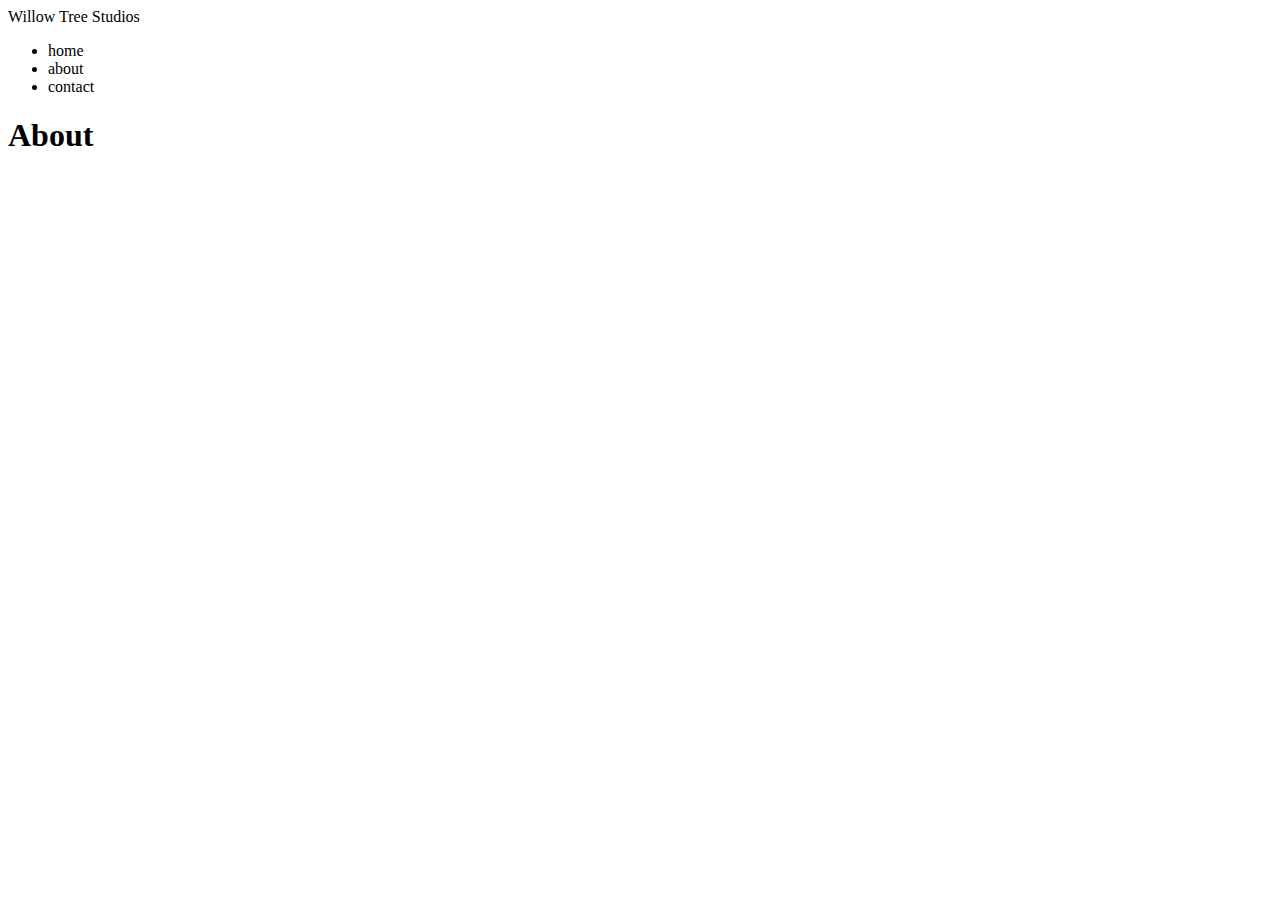
==== Static/pages/About.html @ 3c3806fc "Added Pages about and contact" ====
<!DOCTYPE html>
<html lang="en"></html>
<html>
<head>
<meta charset="utf-8"/>
<link rel="stylesheet" href="style.css">
</head>
<body>
  <header>Willow Tree Studios</header>

  <nav>
      <ul>
          <li>home</li>
          <li>about</li>
          <li>contact</li>

      </ul>
  </nav>

  <main>
      <h1>About</h1>



  </main>

  <footer>
      
  </footer>


    



</body>




</html>
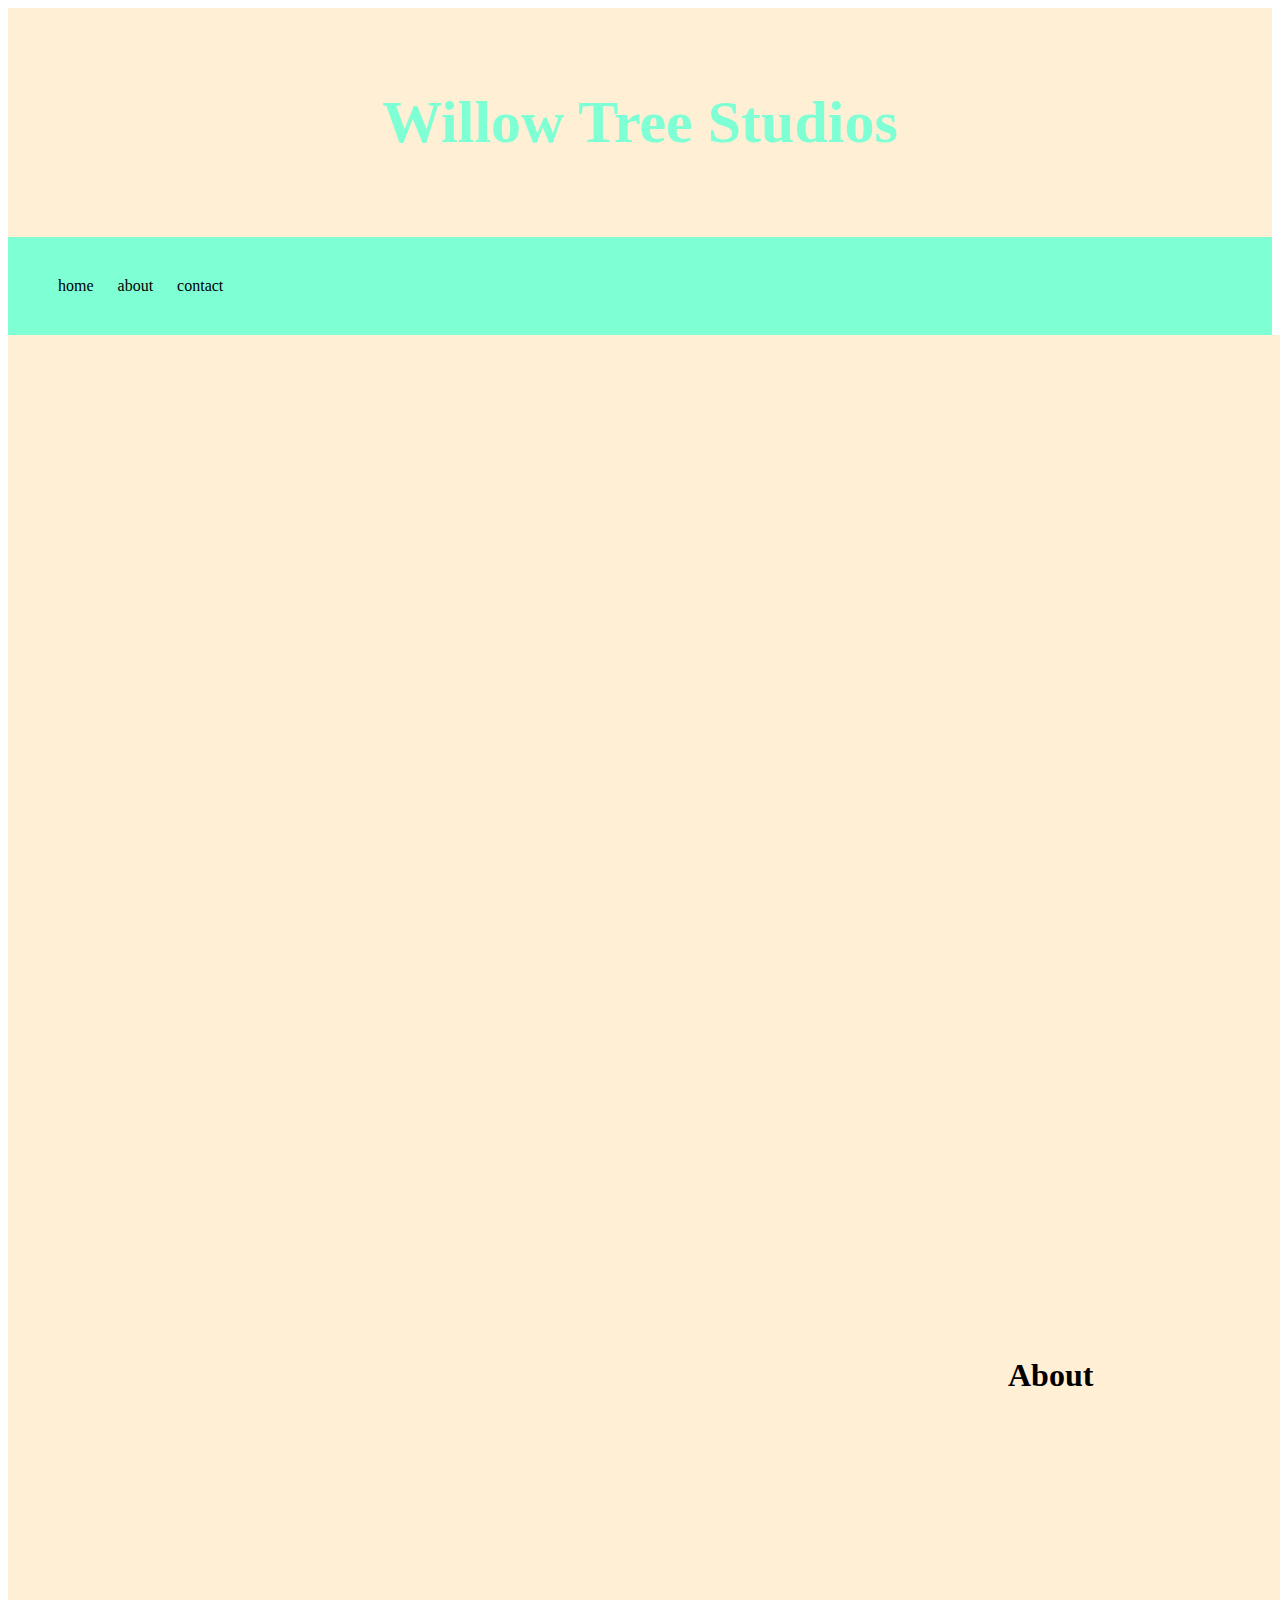
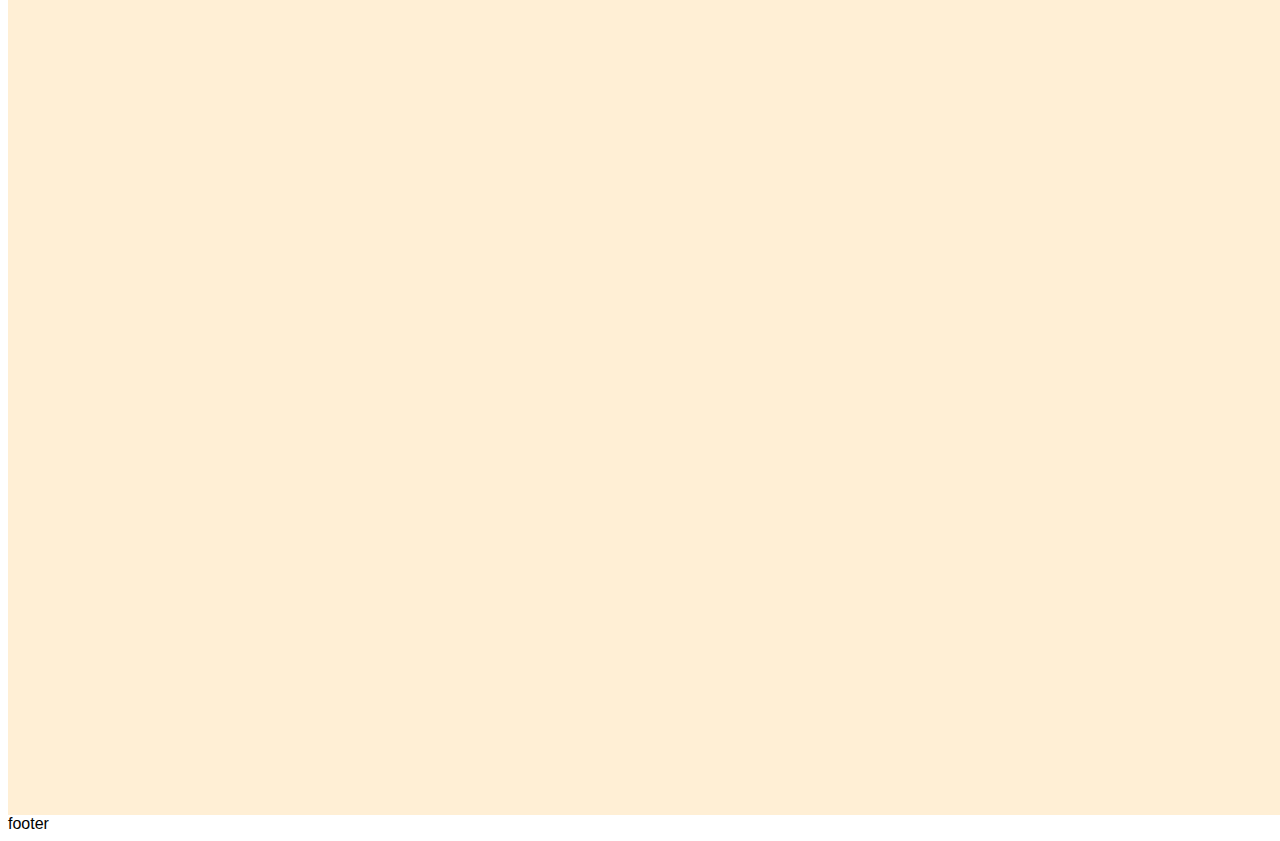
==== commit 9c1dc2c7: "linked pages "contact" and "about" to style.css" ====
--- a/Static/pages/About.html
+++ b/Static/pages/About.html
@@ -3,10 +3,12 @@
 <html>
 <head>
 <meta charset="utf-8"/>
-<link rel="stylesheet" href="style.css">
+<link rel="stylesheet" type=text/css href="../styles/style.css" /> 
 </head>
 <body>
-  <header>Willow Tree Studios</header>
+  <header>
+      <h1>Willow Tree Studios</h1>
+    </header>
 
   <nav>
       <ul>
@@ -25,7 +27,7 @@
   </main>
 
   <footer>
-      
+      footer
   </footer>
 
 
--- a/Static/styles/style.css
+++ b/Static/styles/style.css
@@ -0,0 +1,38 @@
+header{
+    font-family:fantasy;
+    background-color:papayawhip;
+    color:aquamarine;
+    text-align: center;
+    padding:40px;
+    font-size: 30px;
+
+}
+nav{
+    background-color: aquamarine;
+    margin: 0;
+    padding:40px;
+}
+
+ul{
+    list-style-type: none;
+    margin:0;
+    padding:0;
+
+}
+li{
+    display:inline;
+    padding:10px;
+    align-items: center;
+}
+main{
+    background-color:papayawhip;
+    padding:1000px;
+    
+
+}
+
+
+
+footer{
+font-family: Arial, Helvetica, sans-serif;
+}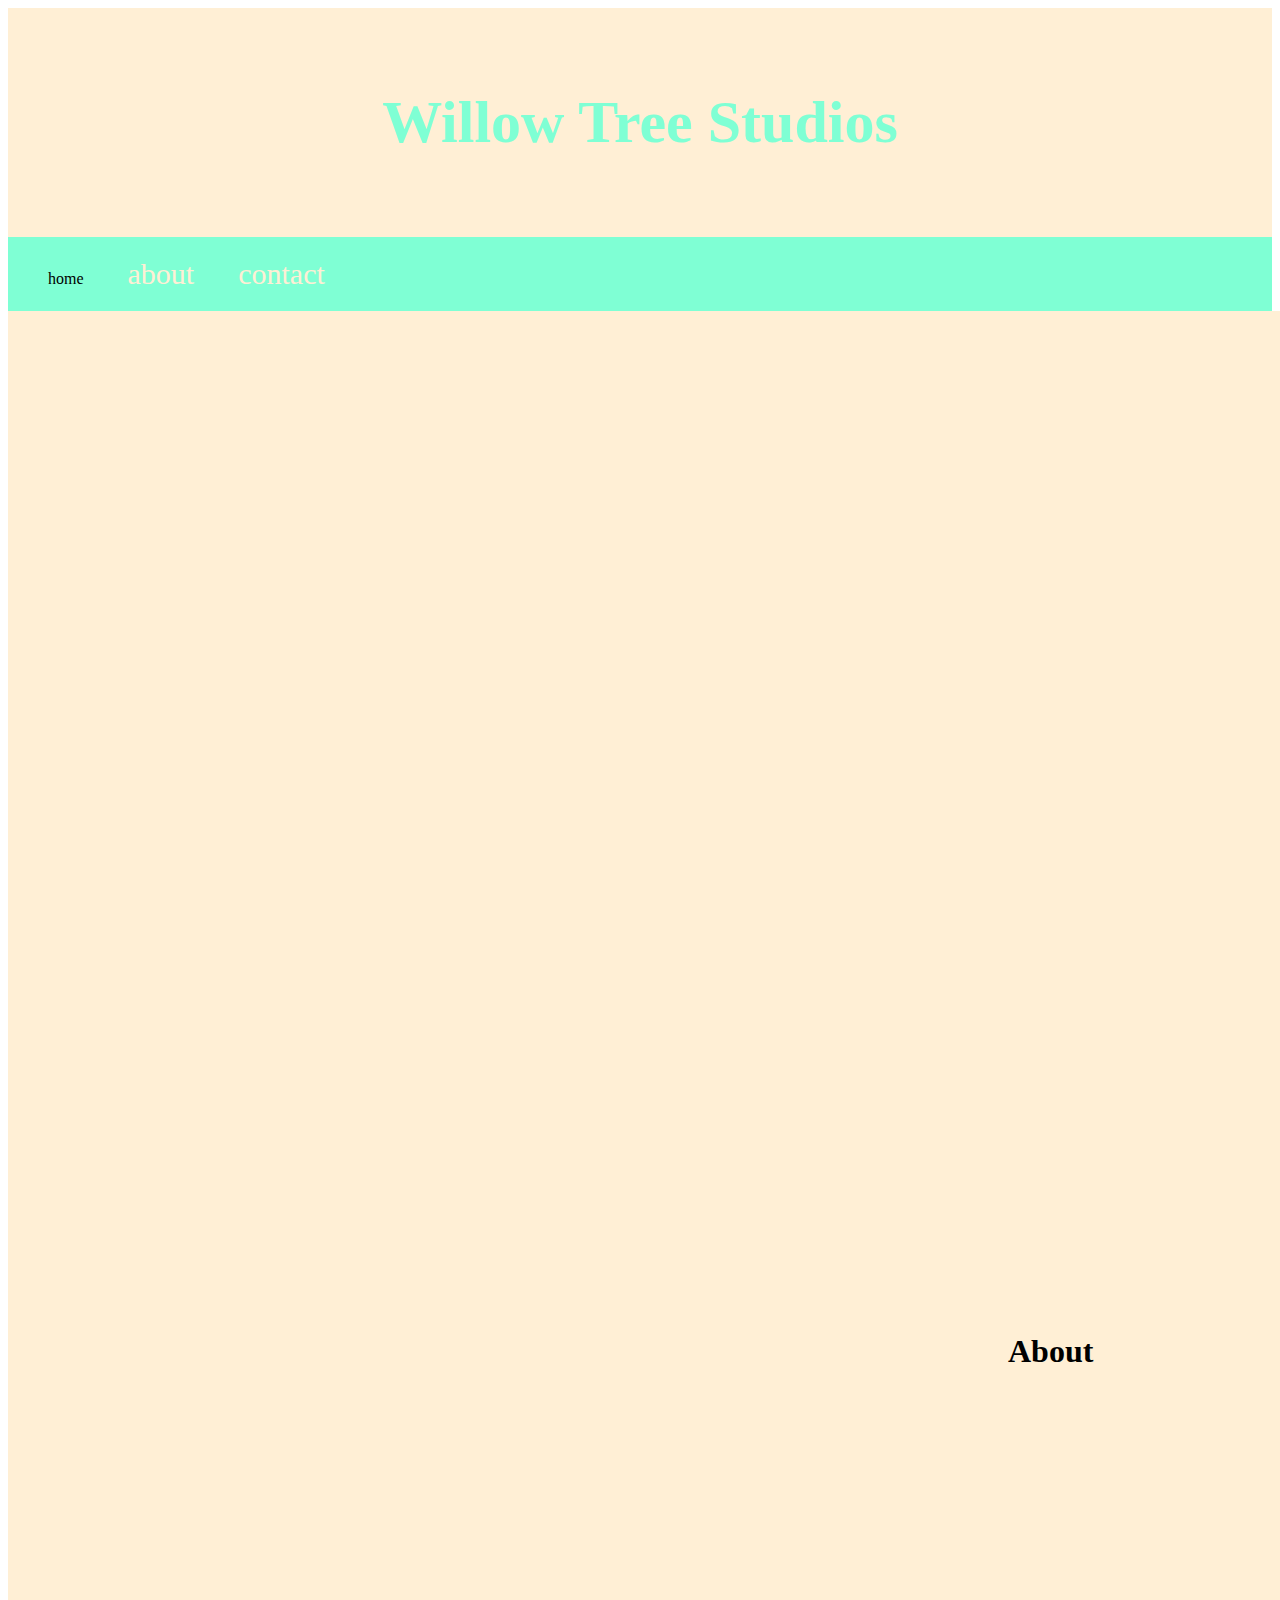
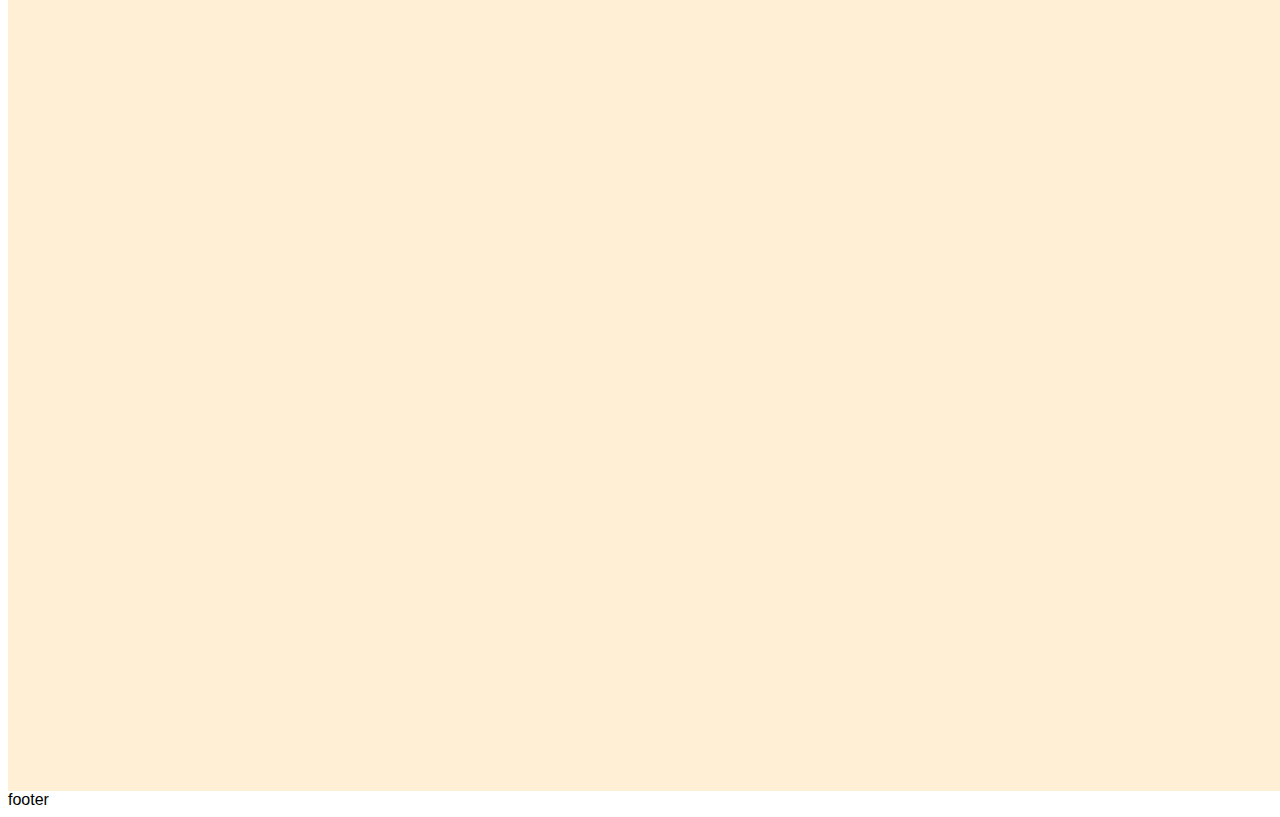
==== commit 738ebcd7: "added and styles info and title in main" ====
--- a/Static/pages/About.html
+++ b/Static/pages/About.html
@@ -11,10 +11,10 @@
     </header>
 
   <nav>
-      <ul>
+      <ul><!--need to fix home link-->
           <li>home</li>
-          <li>about</li>
-          <li>contact</li>
+          <li><a href="#">about</a></li>
+          <li><a href="../pages/Contact.html">contact</a></li>
 
       </ul>
   </nav>
--- a/Static/styles/style.css
+++ b/Static/styles/style.css
@@ -10,7 +10,7 @@
 nav{
     background-color: aquamarine;
     margin: 0;
-    padding:40px;
+    padding:20px;
 }
 
 ul{
@@ -21,7 +21,7 @@
 }
 li{
     display:inline;
-    padding:10px;
+    padding:20px;
     align-items: center;
 }
 main{
@@ -31,6 +31,26 @@
 
 }
 
+a:link{
+    text-decoration:none;
+    color:papayawhip;
+    font-family: fantasy;
+    font-size:30px;
+
+}
+a:visited{
+    text-decoration:none;
+    color:papayawhip;
+    font-family: fantasy;
+    font-size:20px;
+}
+a:hover{
+    text-decoration:none;
+    color:ivory;
+    font-size:40px;
+
+}
+
 
 
 footer{
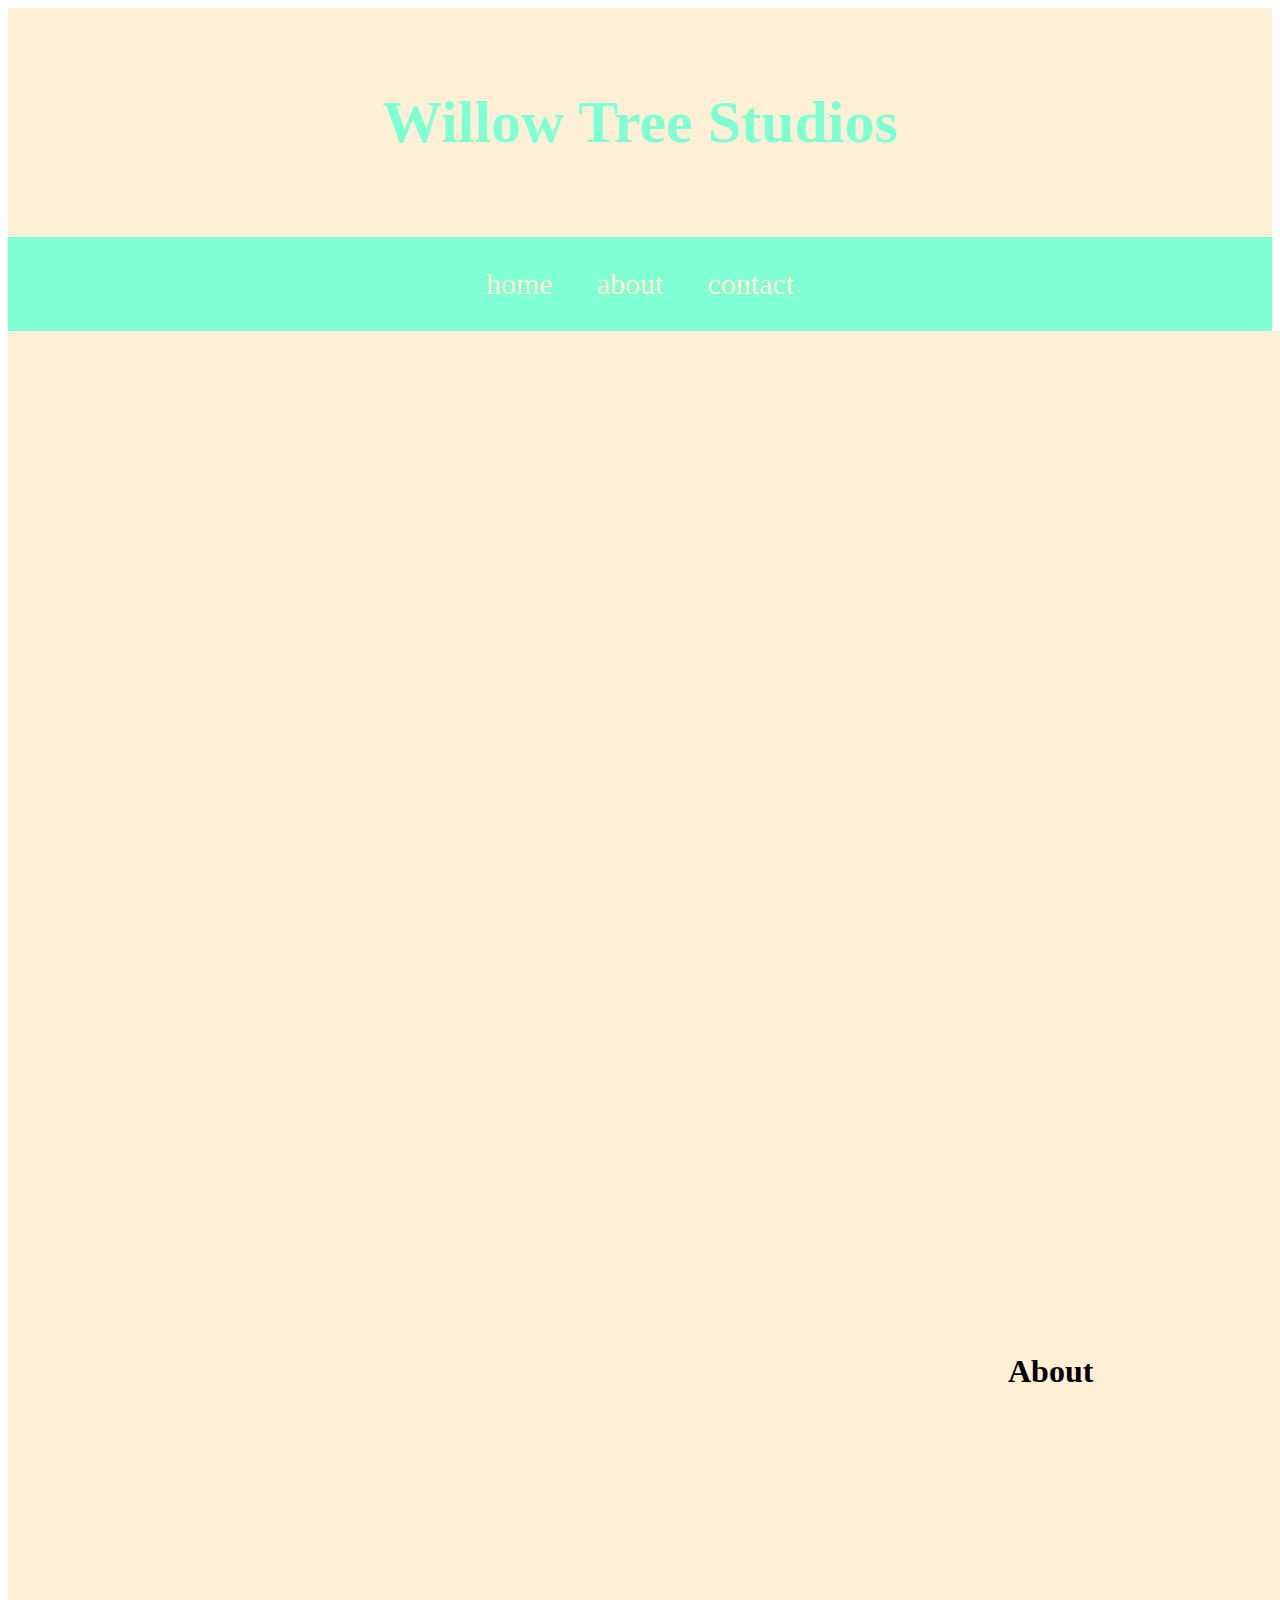
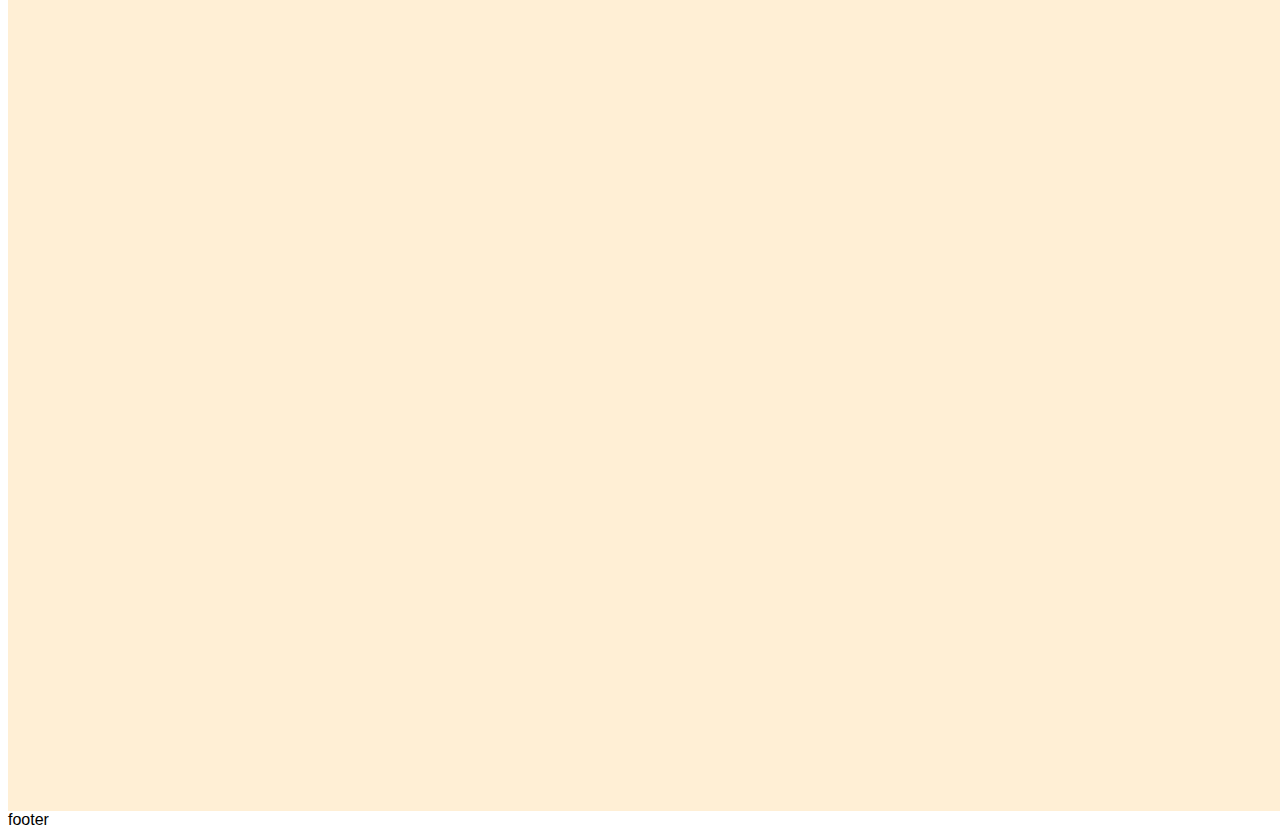
==== commit 1b77926f: "added and styles info and title in main" ====
--- a/Static/pages/About.html
+++ b/Static/pages/About.html
@@ -12,7 +12,7 @@
 
   <nav>
       <ul><!--need to fix home link-->
-          <li>home</li>
+          <li><a href="index.html">home</a></li>
           <li><a href="#">about</a></li>
           <li><a href="../pages/Contact.html">contact</a></li>
 
--- a/Static/styles/style.css
+++ b/Static/styles/style.css
@@ -10,19 +10,42 @@
 nav{
     background-color: aquamarine;
     margin: 0;
-    padding:20px;
+    padding:30px;
+}
+#welcome{
+    position:absolute;
+    top: 420px;
+    right:450px;
+    left:200px;
+    font-family: fantasy;
+    font-size: 40px;
+    color: aquamarine;
+
+}
+
+#maininfo{
+    position: absolute;
+    top: 500px;
+    right:400px;
+    left: 200px;
+    font-family: fantasy;
+    color:black;
+    
 }
 
 ul{
     list-style-type: none;
     margin:0;
     padding:0;
+    text-align:center;
 
 }
 li{
     display:inline;
     padding:20px;
     align-items: center;
+    text-align:center;
+
 }
 main{
     background-color:papayawhip;
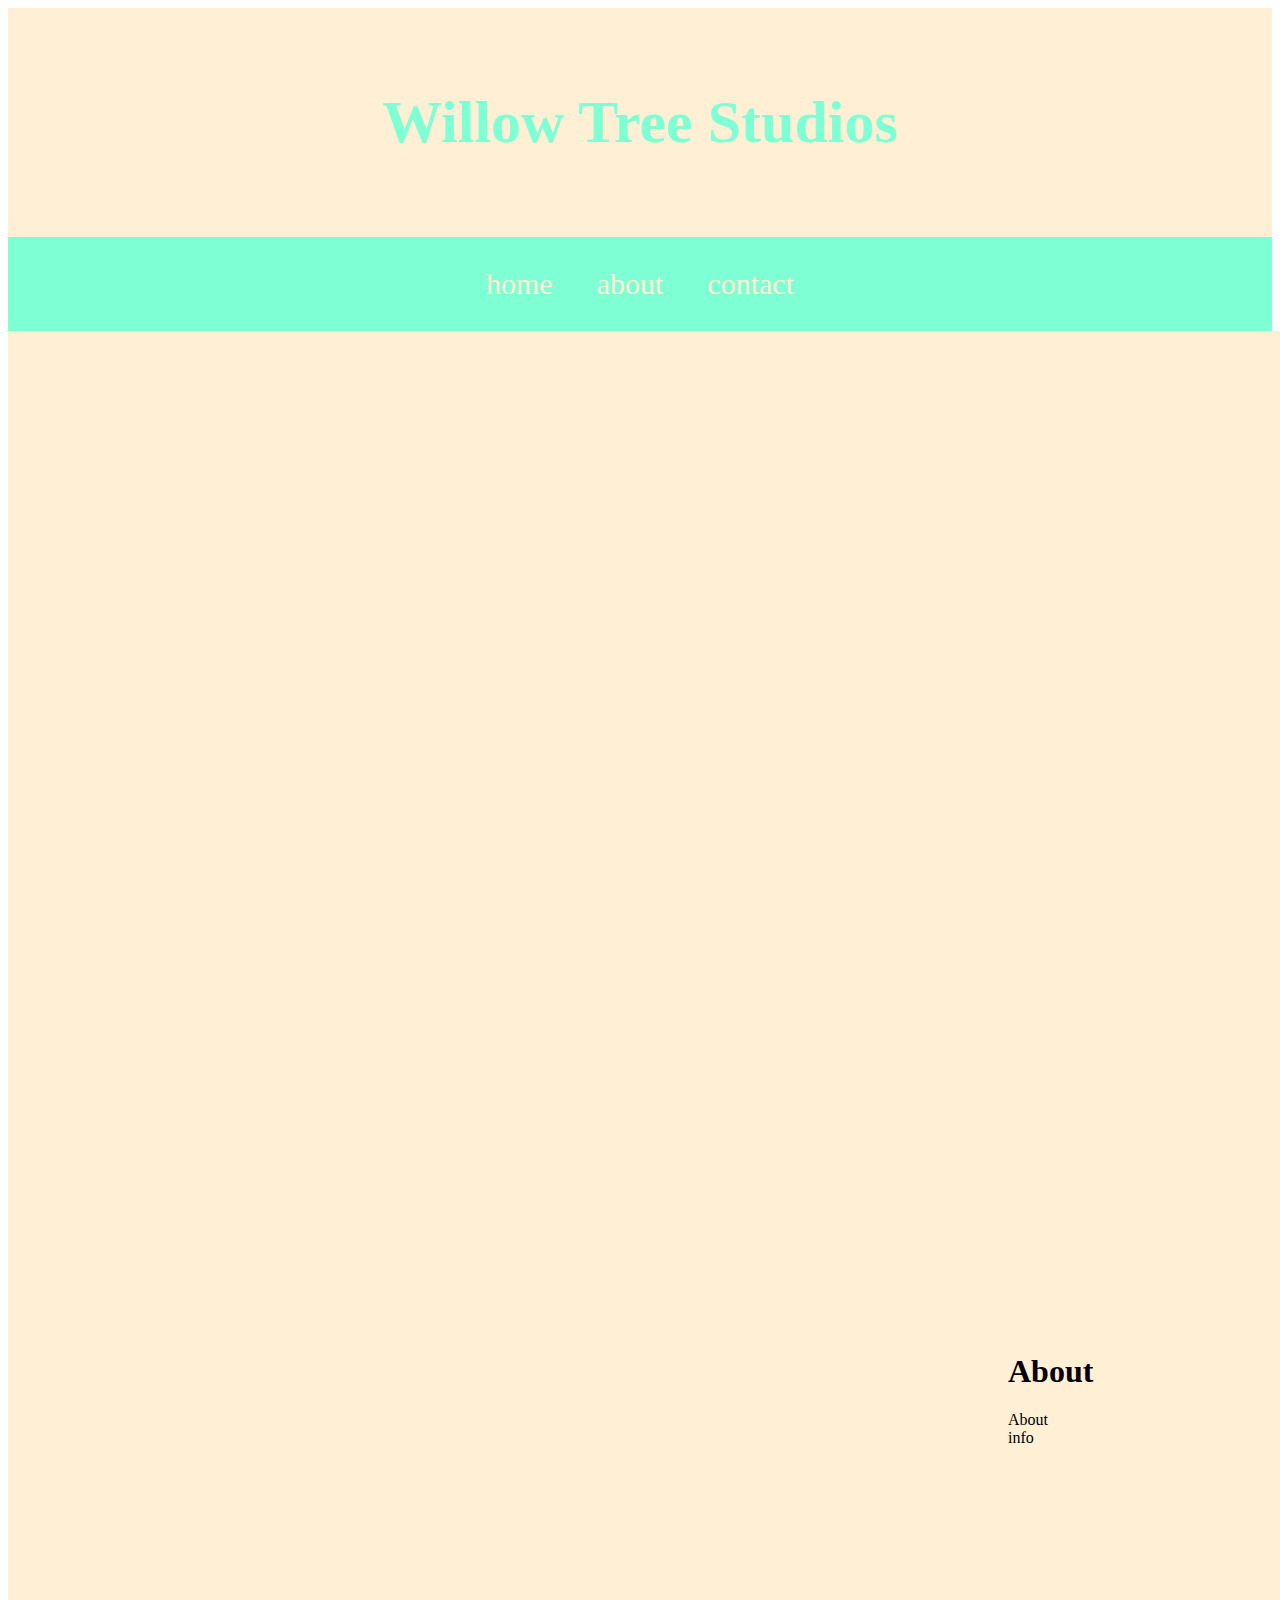
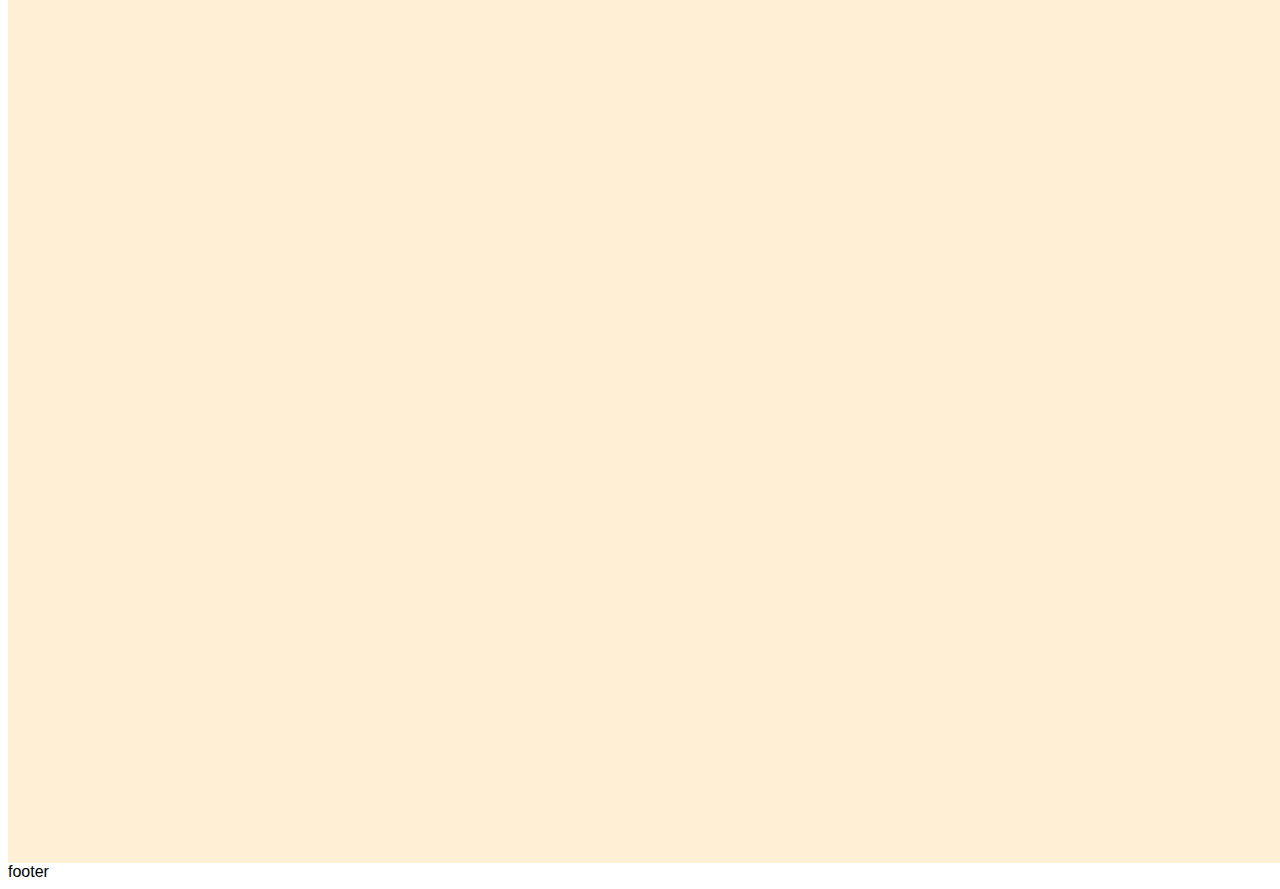
==== commit 3d7c90e8: "added content to about page" ====
--- a/Static/pages/About.html
+++ b/Static/pages/About.html
@@ -21,6 +21,7 @@
 
   <main>
       <h1>About</h1>
+      <p>About info</p>
 
 
 
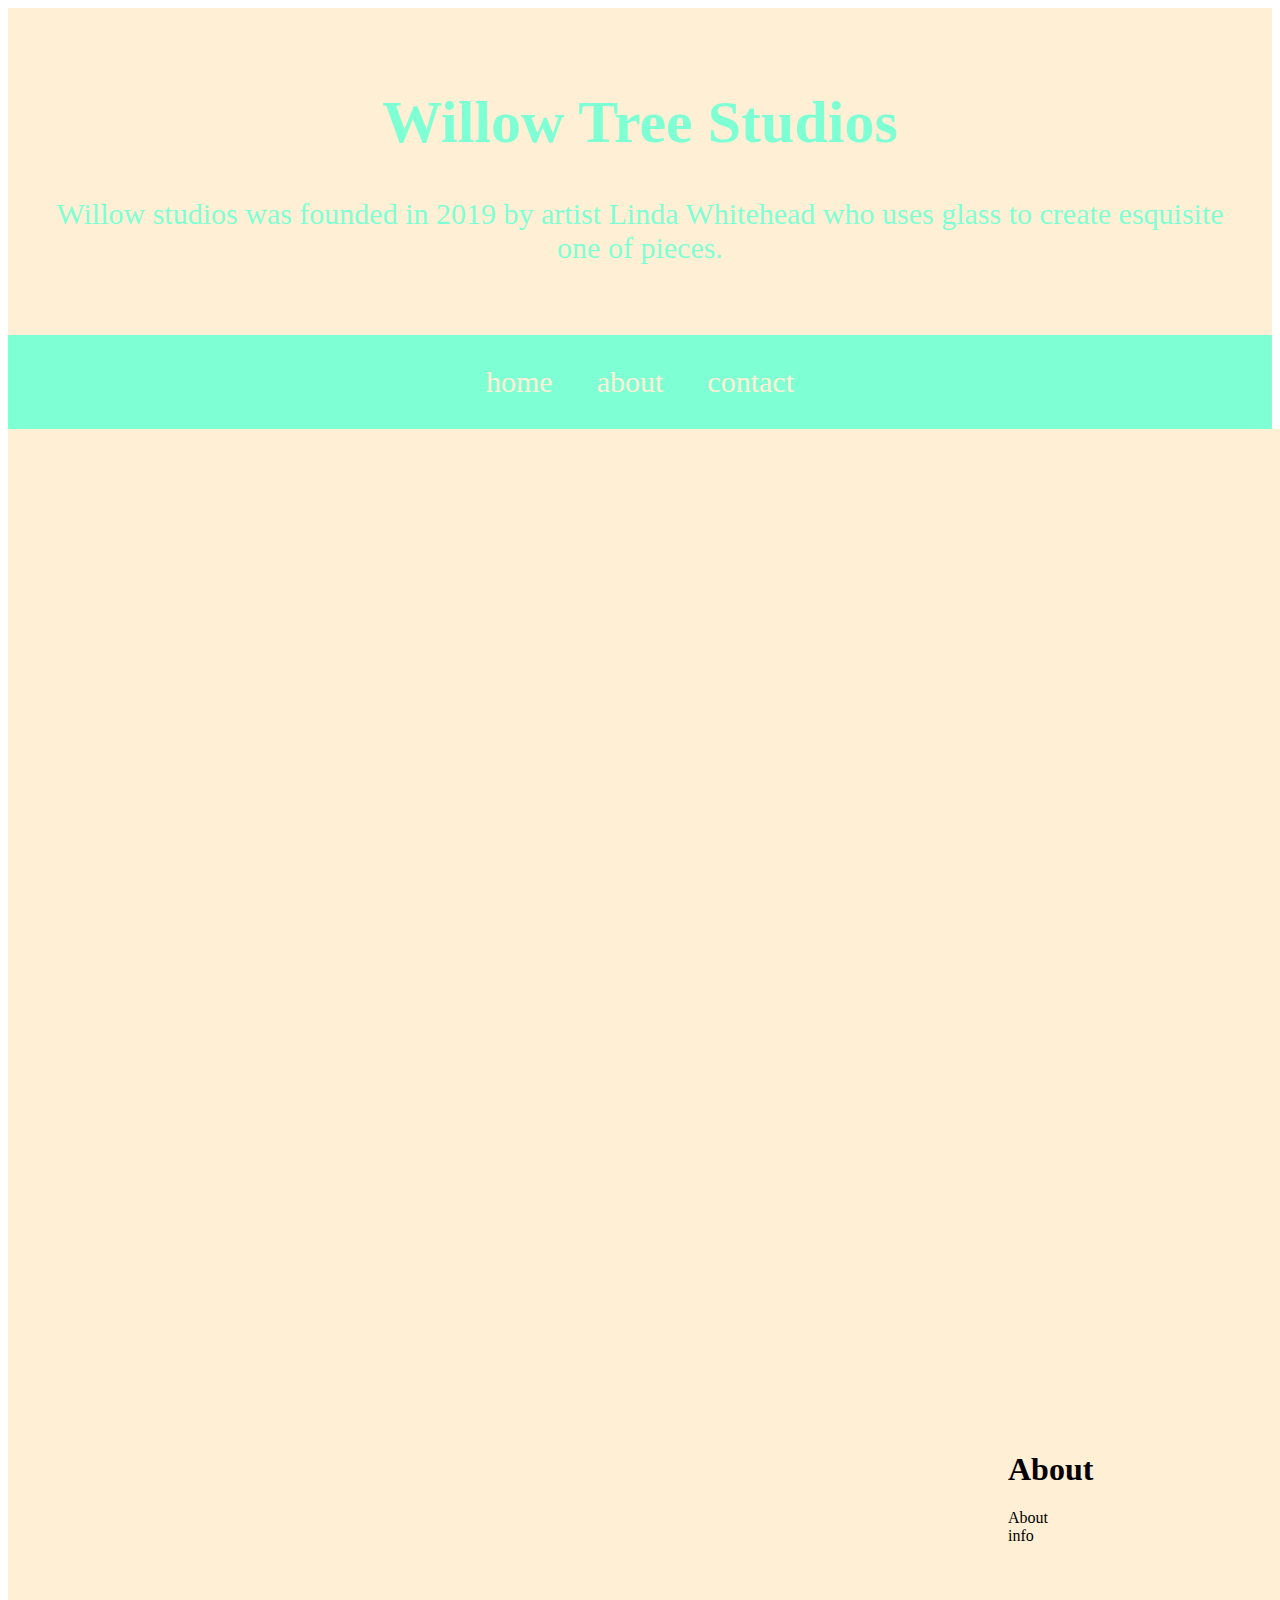
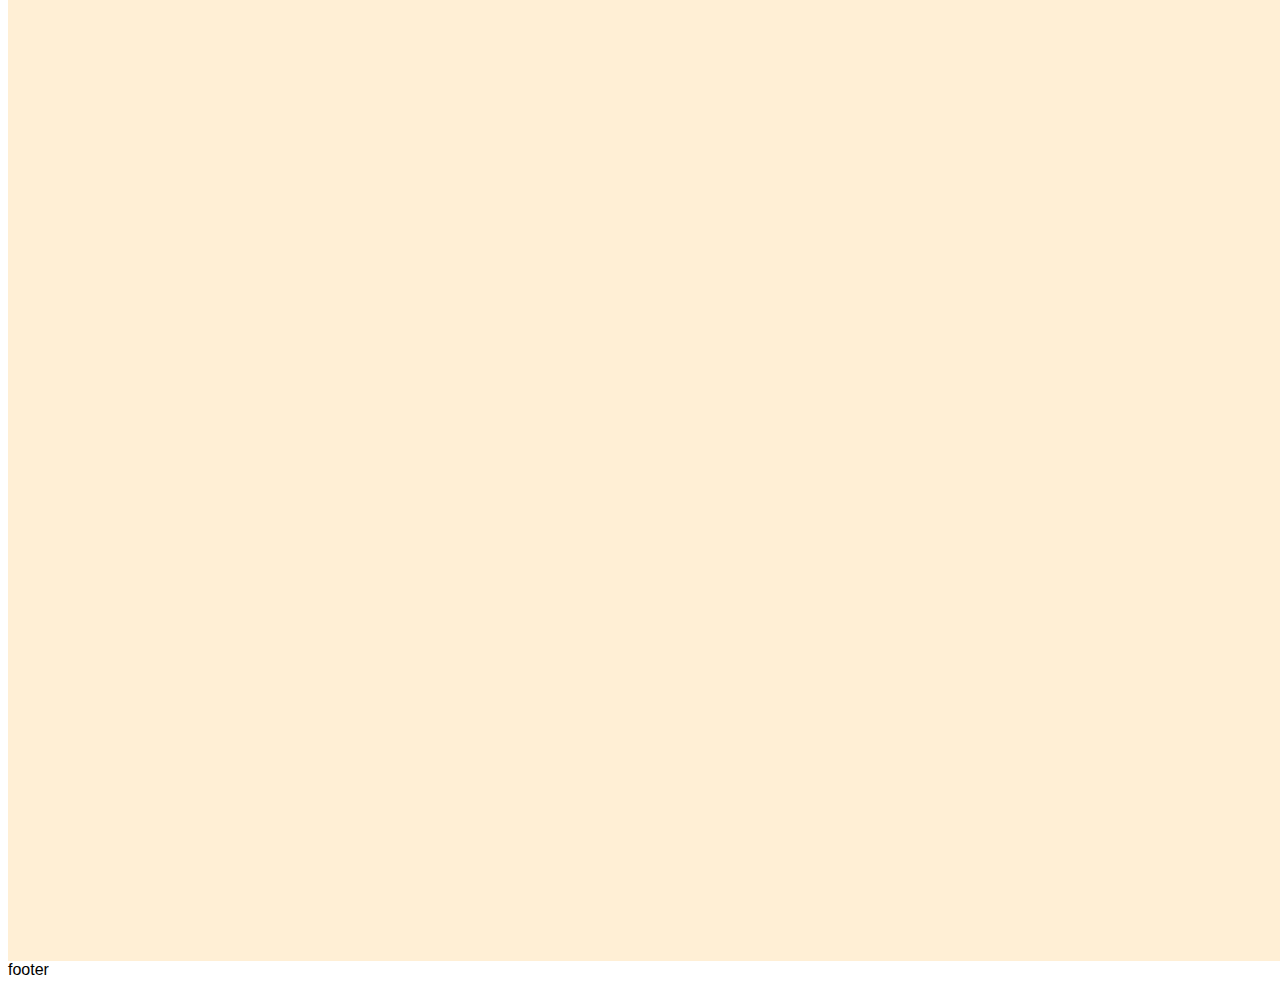
==== commit dd876d3d: "added image to index" ====
--- a/Static/pages/About.html
+++ b/Static/pages/About.html
@@ -8,6 +8,9 @@
 <body>
   <header>
       <h1>Willow Tree Studios</h1>
+      <p>Willow studios was founded in 2019 by artist Linda Whitehead who uses glass to create esquisite one of pieces.
+          
+      </p>
     </header>
 
   <nav>
